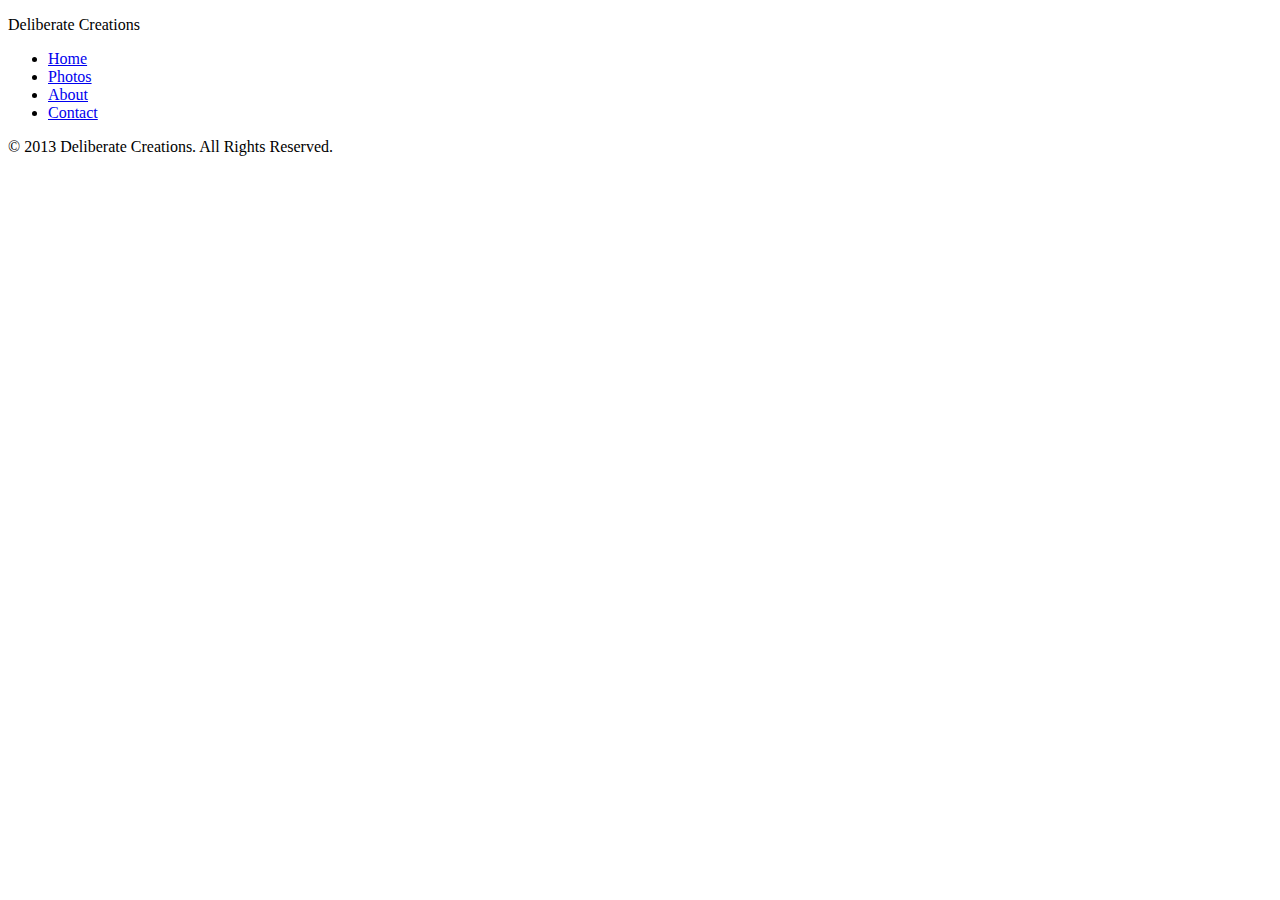
==== about.html @ 751c44c1 "revamp the directory structure, only include 4 html pages" ====
<!DOCTYPE HTML>
<html lang="en">
    <head>
        <meta charset="utf-8"> 
        <link rel="stylesheet" type="text/css" href="normalize.css">
        <link rel="stylesheet" type="text/css" href="grid.css">
        <title>About</title>
    </head>

    <body>
        <header>
              <p>Deliberate Creations</p>       
              <nav>
                <ul>
                    <li><a href="index.html">Home</a></li>
                    <li><a href="photos.html">Photos</a></li>
                    <li><a href="about.html">About</a></li>
                    <li><a href="contact.html">Contact</a></li>
                </ul>
              </nav>
        </header>

        <section id="wrapper"> 

            <article></article>
            <article></article>
            <article></article>
            
        </section>

        <footer>
            <p>&copy; 2013 Deliberate Creations. All Rights Reserved.</p>
        </footer>  
          
    </body>
</html>
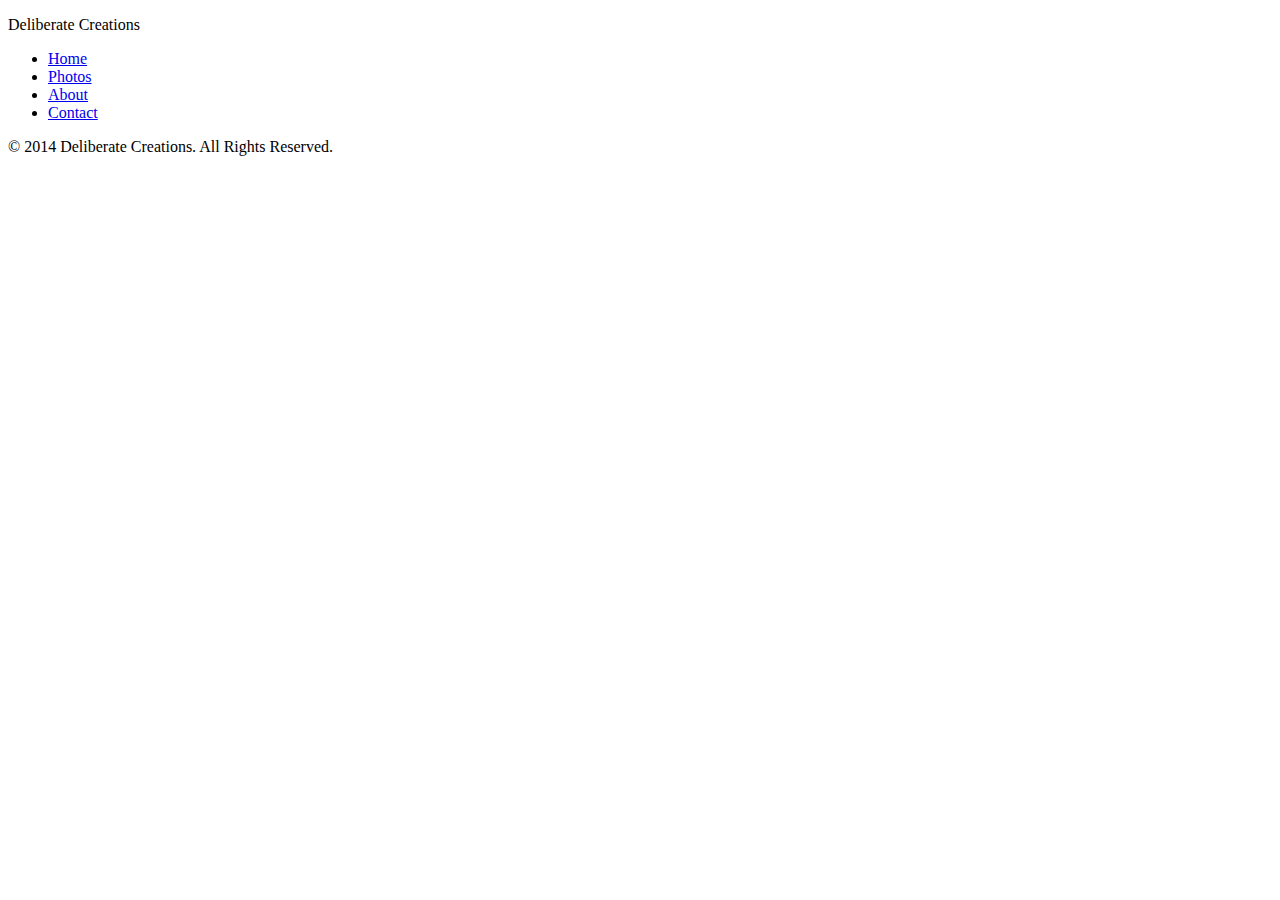
==== commit ce878854: "add slidshow, add 12 photos for portfolio, delete contact.html" ====
--- a/about.html
+++ b/about.html
@@ -29,7 +29,7 @@
         </section>
 
         <footer>
-            <p>&copy; 2013 Deliberate Creations. All Rights Reserved.</p>
+            <p>&copy; 2014 Deliberate Creations. All Rights Reserved.</p>
         </footer>  
           
     </body>
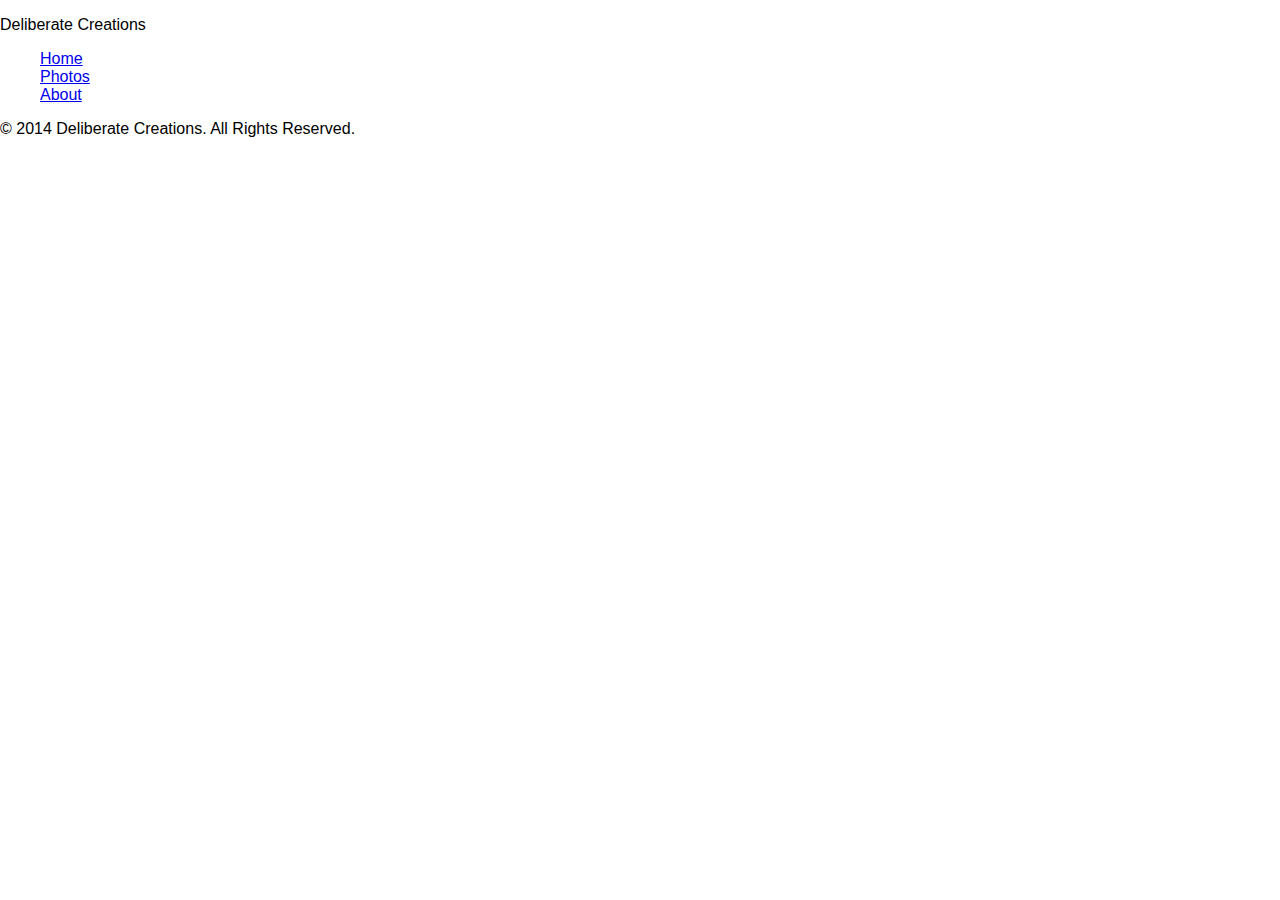
==== commit 6fcff78b: "add colorbox, add basic styling, add modal for photos" ====
--- a/about.html
+++ b/about.html
@@ -2,8 +2,10 @@
 <html lang="en">
     <head>
         <meta charset="utf-8"> 
-        <link rel="stylesheet" type="text/css" href="normalize.css">
-        <link rel="stylesheet" type="text/css" href="grid.css">
+        <link rel="stylesheet" type="text/css" href="css/normalize.css">
+        <link rel="stylesheet" type="text/css" href="css/grid.css">
+        <script src="https://ajax.googleapis.com/ajax/libs/jquery/1.11.0/jquery.min.js"></script>
+        <script src="js/jquery.colorbox.js"></script>
         <title>About</title>
     </head>
 
@@ -15,7 +17,6 @@
                     <li><a href="index.html">Home</a></li>
                     <li><a href="photos.html">Photos</a></li>
                     <li><a href="about.html">About</a></li>
-                    <li><a href="contact.html">Contact</a></li>
                 </ul>
               </nav>
         </header>
--- a/css/grid.css
+++ b/css/grid.css
@@ -0,0 +1,48 @@
+/*
+ Width: 1000px
+ # Columns : 12 
+ Column width: 65px
+ Gutter : 20px 
+
+ */
+.grid_1 { width: 65px; }
+.grid_2 { width: 150px; }
+.grid_3 { width: 235px; }
+.grid_4 { width: 320px; }
+.grid_5 { width: 405px; }
+.grid_6 { width: 490px; }
+.grid_7 { width: 575px; }
+.grid_8 { width: 660px; }
+.grid_9 { width: 745px; }
+.grid_10 { width: 830px; }
+.grid_11 { width: 915px; }
+.grid_12 { width: 1000px; }
+
+.grid_1,
+.grid_2,
+.grid_3,
+.grid_4,
+.grid_5,
+.grid_6,
+.grid_7,
+.grid_8,
+.grid_9,
+.grid_10,
+.grid_11,
+.grid_12 {
+	margin: 0 20px 10px 0;
+	float: left;
+	display: block;
+}
+
+.alpha{margin-left:0px;}
+.omega{margin-right:0px;}
+
+.container{
+	width: 1000px; 
+	margin: auto;
+}
+
+
+
+.clear{clear:both;display:block;overflow:hidden;visibility:hidden;width:0;height:0}.clearfix:after{clear:both;content:' ';display:block;font-size:0;line-height:0;visibility:hidden;width:0;height:0}* html .clearfix,*:first-child+html .clearfix{zoom:1}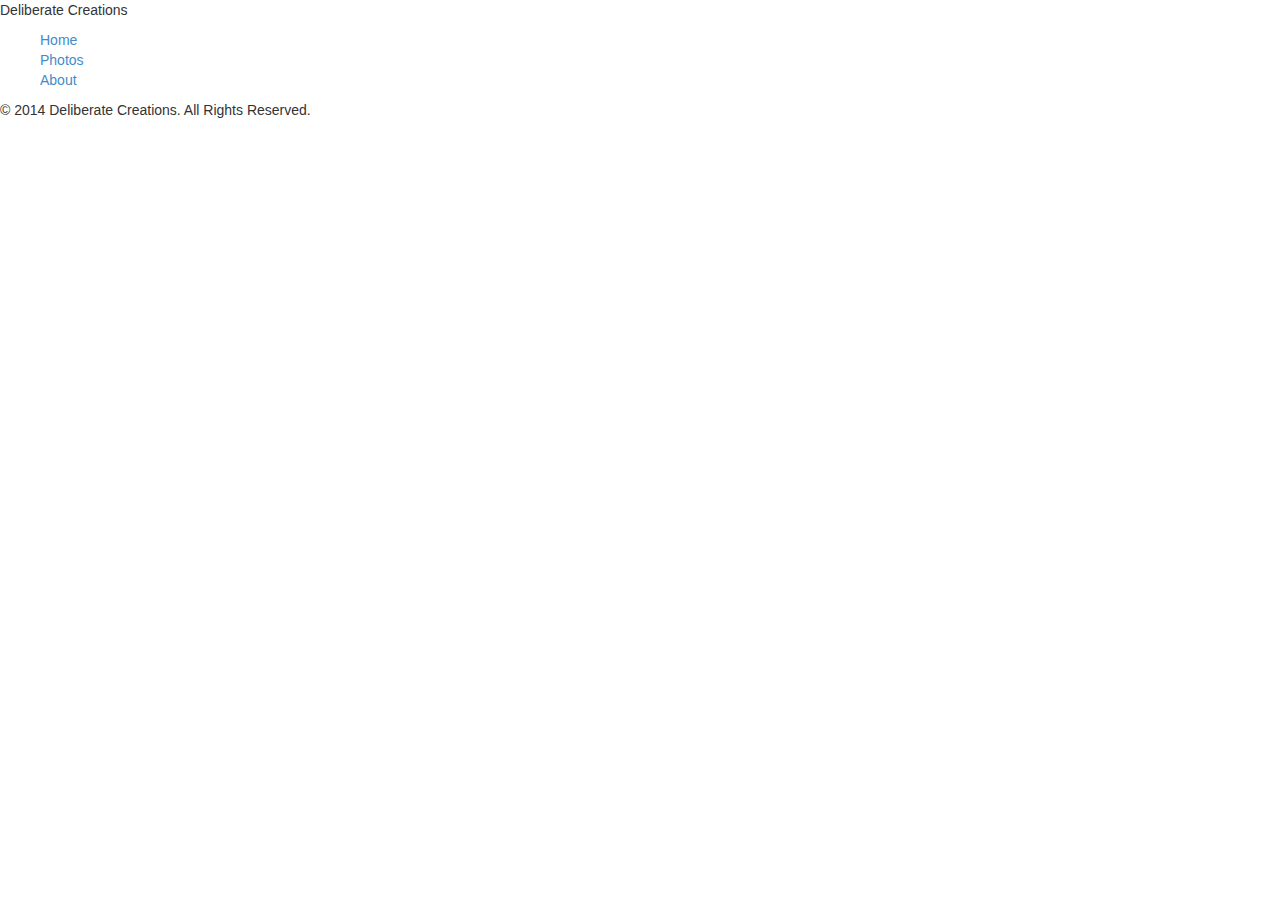
==== commit 58c84783: "add overlay for modal, centering on photos page, bring in bootstrap link" ====
--- a/about.html
+++ b/about.html
@@ -4,6 +4,7 @@
         <meta charset="utf-8"> 
         <link rel="stylesheet" type="text/css" href="css/normalize.css">
         <link rel="stylesheet" type="text/css" href="css/grid.css">
+        <link rel="stylesheet" type="text/css" href="bootstrap/css/bootstrap.css">
         <script src="https://ajax.googleapis.com/ajax/libs/jquery/1.11.0/jquery.min.js"></script>
         <script src="js/jquery.colorbox.js"></script>
         <title>About</title>
